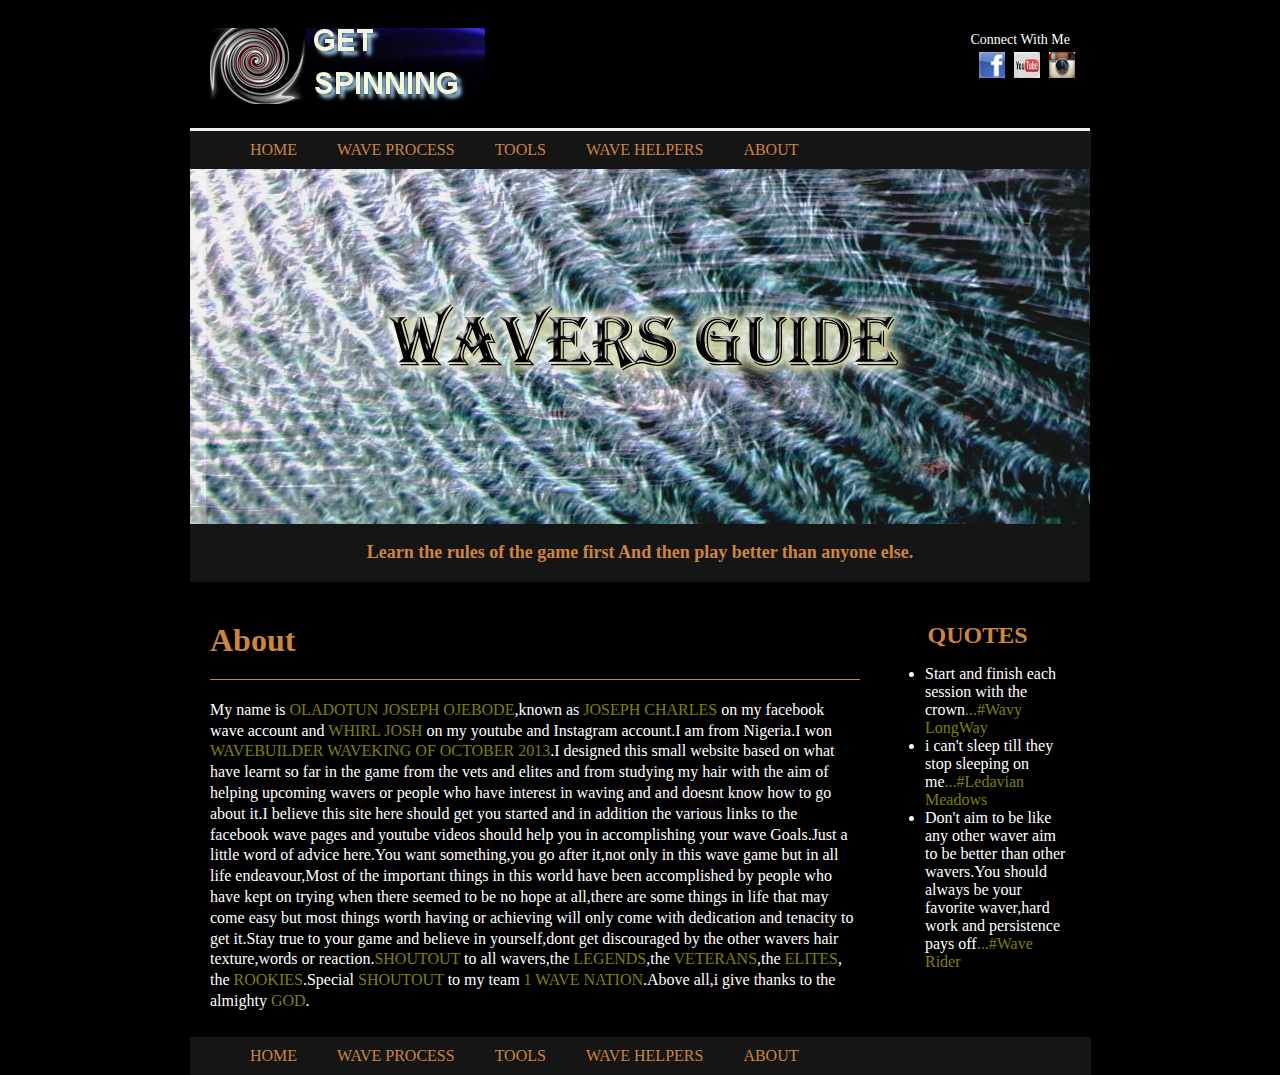
==== about.html @ e161d1dd "Add files via upload" ====
﻿<!DOCTYPE HTML>
<html xmlns="http://www.w3.org/1999/xhtml">

<!-- #BeginTemplate "main.dwt" -->

<head>

     <script src="js/lib/jquery-1.9.0.min.js" type="text/javascript"></script>
     <script src="js/jquery.index.js" type="text/javascript"></script>

     <!-- #BeginEditable "doctitle" -->
     <title>Connect With Me</title>
     <!-- #EndEditable -->
     <link rel="stylesheet" type="text/css" href="Css/styles.css" media="screen">
</head>

<body>
  
<div id="wrapper">
        
        <div id="top">
            <div id="siteName">
                 <img src="images/spin.jpg" alt="logo" />
            </div>
            
            <div id="socialMedia">
                 <p>Connect With Me</p>
                 <ul>
                     <li><a href="https://www.facebook.com/joseph.charles.585559"><img src="images/fb.jpg" alt=""/></a></li> 
                     <li><a href="http://www.youtube.com/channel/UCT9BA4uQmAjVVBQdiQf4_kQ/videos"><img src="images/yt.jpg" alt="" /></a></li>
                     <li><a href="http://instagram.com/whirl_josh"><img src="images/ig.jpg" alt=""/></a></li>
                 </ul>       
            </div>
            
        </div>
        

        <div id="topnav">
           <ul>
              <li><a href="index.html">HOME</a></li>
              <li><a href="waveProcess.html">WAVE PROCESS</a></li>
              <li><a href="tools.html">TOOLS</a></li>
              <li><a href="waveHelpers.html">WAVE HELPERS</a></li>
              <li><a href="about.html">ABOUT</a></li>
           </ul>
        </div>
        
        <div id="banner">
             <img src="images/Banner/first.jpg"  alt="banner1" />
             <img src="images/Banner/second.jpg" alt="banner2" />
             <img src="images/Banner/third.jpg"  alt="banner3" />
             <img src="images/Banner/fourth.jpg" alt="banner4" />
             <img src="images/Banner/fifth.jpg"  alt="banner5" style="left: 5px; top: -7px" />
             <img src="images/Banner/sixth.jpg"  alt="banner6" />
        </div>
              
      
       
       <div id="subbanner">
            <h3>Learn the rules of the game first And then play better than anyone else.</h3>
       </div>
        
        
        <div id="content">
              <!-- #BeginEditable "content" -->
              <h1>About</h1>
              <p>My name is <span class="important">OLADOTUN JOSEPH OJEBODE</span>,known as <span class="important">JOSEPH CHARLES</span> on my facebook wave account and <span class="important">WHIRL JOSH</span>
                 on my youtube and Instagram account.I am from Nigeria.I won <span class="important">WAVEBUILDER WAVEKING OF OCTOBER 2013</span>.I designed this small website based on what have learnt so far in the game from
                 the vets and elites and from studying my hair with the aim of helping upcoming wavers or people who have interest in waving and
                 and doesnt know how to go about it.I believe this site here should get you started and in addition the various links
                 to the facebook wave pages and youtube videos should help you in accomplishing your wave Goals.Just a little
                 word of advice here.You want something,you go after it,not only in this wave game but in all 
                 life endeavour,Most of the important things in this world have been accomplished by people who
                 have kept on trying when there seemed to be no hope at all,there are some things in life that may come easy but most 
                 things worth having or achieving will only come with dedication and tenacity to get it.Stay true to your game
                 and believe in yourself,dont get discouraged by the other wavers hair texture,words or reaction.<span class="important">SHOUTOUT</span> to all wavers,the
                 <span class="important">LEGENDS</span>,the <span class="important">VETERANS</span>,the <span class="important">ELITES</span>,
                 the <span class="important">ROOKIES</span>.Special <span class="important">SHOUTOUT</span> to my team <span class="important">1 WAVE NATION</span>.Above all,i give thanks to the almighty <span class="important">GOD</span>.
                 
        <!-- #EndEditable -->
                 
        </div>
               
        <div id="rightside">
             <!-- #BeginEditable "rightside" -->
             <h2>QUOTES</h2>
             <ul>
                 <li>Start and finish each session with the crown<span class="important">...#Wavy LongWay</span></li>
                 <li>i can't sleep till they stop sleeping on me<span class="important">...#Ledavian Meadows</span></li>
                 <li>Don't aim to be like any other waver aim to be better than other wavers.You should always be your favorite waver,hard work and persistence pays off<span class="important">...#Wave Rider</span></li>                 
             </ul>
        
             
        <!-- #EndEditable -->
        
             
        </div>
        
        <div id="footer">
           <ul>
              <li><a href="index.html">HOME</a></li>
              <li><a href="waveProcess.html">WAVE PROCESS</a></li>
              <li><a href="tools.html">TOOLS</a></li>
              <li><a href="waveHelpers.html">WAVE HELPERS</a></li>
              <li><a href="about.html">ABOUT</a></li>
           </ul>

        </div>  
        
</div>      
</body>

<!-- #EndTemplate -->

</html>
---- Css/styles.css ----
﻿body                {
	                 background-color:#000000;
                    }


#wrapper            {
	                 width:900px;
	                 margin:0px auto;
	                 background-color:#000000;
                    }

#top                {
	                 background-color:#000000;
	                 width:100%; 
	                 padding:20px 0px; 
	                 overflow:hidden;
	                 border-bottom:3px #eeeeee solid;
                    }

#siteName           {
	                 margin:0 0 0 20px;
	                 float:left;
                    }
                    
#socialMedia        {
                     float:right;
                     margin:0 10px 0 0;
                    }
                    
#socialMedia p      {   
                     color:#ffffff; 
                     font-size:14px;
                     margin:4px 10px 4px 0px;
                     float:right;
                    }
     
#socialMedia img    {
	                 width:26px; height:26px; padding:0 5px 0 0;

                    }
                    
#socialMedia ul li  {
	                 display:inline; 
                    }
                    
#banner             {
	                 position: relative; 
                     width: 900px; 
                     height: 355px; 
	                 overflow: hidden; 
                    }
                    
#banner img         {
	                  position: absolute;
	                  width: 900px;
	                  top: 0; 
                      left: 0;  
                    }                     
                    
#subbanner          {
	                 width:100%; background-color:#151515; padding:10px 0; overflow:hidden;
                    }
                    
#subbanner h3       { color:#CD853F; font-size:18px; font-weight:bold; text-align:center; line-height:10%;
                    }
                    
#topnav             { background-color:#151515; clear:both;   }
#topnav ul          { width:95.7%; float:left; margin:0px; background-color:#151515;  }
#topnav ul li       { display:inline; }  
#topnav ul li a     { float:left; padding:10px 20px; text-decoration: none;}                                

#topnav a:link      {color:#CD853F; }
#topnav a:visited   {color:#CD853F; }
#topnav a:active    {color:#CD853F; }
#topnav a:hover     {color:#CD853F; background-color:#800000; }
#topnav a:focus     {color:#CD853F; }



#content            {
	                 float:left;
	                 width:650px;
	                 padding:20px;
	                 background-color:#000000;
	                 color:#ffffff;
                    }

#content h1         {
	                 margin:0 0 20px 0;
	                 font-size:32px;
	                 border-bottom:1px #CD853F solid;
	                 color:#CD853F;
	                 padding:20px 0px;
                    }

#content p          {
                      margin :5px 0px;
	                  line-height:130%;
                    }
                    
#content h2         {
                     
	                 color:#CD853F;
	                 margin:10px 0 0 0;

                    }

#content h3         {
                     color:#bd8249;
	                 margin:20px 0 0 0;
	
                    }
                    
#rightside          {
	                 padding:20px;
	                 margin-left:675px;
	                 background-color:#000000;
	                 color:#ffffff;
                    }

#rightside h2       {
	                 margin:20px 0 10px 0;
	                 color:#CD853F;
	                 text-align:center;
                    }

#rightside p        {
	                 margin:8px 0;
	                 line-height:130%;
                    }
                      
.important          {
	                  color:#808000;
                    }                     

#footer             { background-color:#151515; clear:both;   }
#footer ul          { width:95.7%; float:left; margin:0px; background-color:#151515;   }
#footer ul li       { display:inline; }  
#footer ul li a     { float:left; padding:10px 20px; text-decoration: none; }                                

#footer a:link      {color:#CD853F; }
#footer a:visited   {color:#CD853F; }
#footer a:active    {color:#CD853F; }
#footer a:hover     {color:#CD853F; background-color:#990012; }
#footer a:focus     {color:#CD853F; }

#tnx                {color:#CD853F; }

#asid ul li a     { text-decoration: none; }  

#asid  a:link      {color:#8B4513; }
#asid  a:visited   {color:#8B4513; }
#aside a:active    {color:#8B4513; }
#aside a:hover     {color:#8B4513;  }
#aside a:focus     {color:#8B4513; }





aside {
       width:80%;
	   margin-right:auto;
	   margin-left:auto;
	   font-size:.8em;
	   background:#151515;
	   padding:20px;
	   border:1px solid #696;
	   border-radius:30px;
	   color:#CD853F;
		
    }



/* Form */
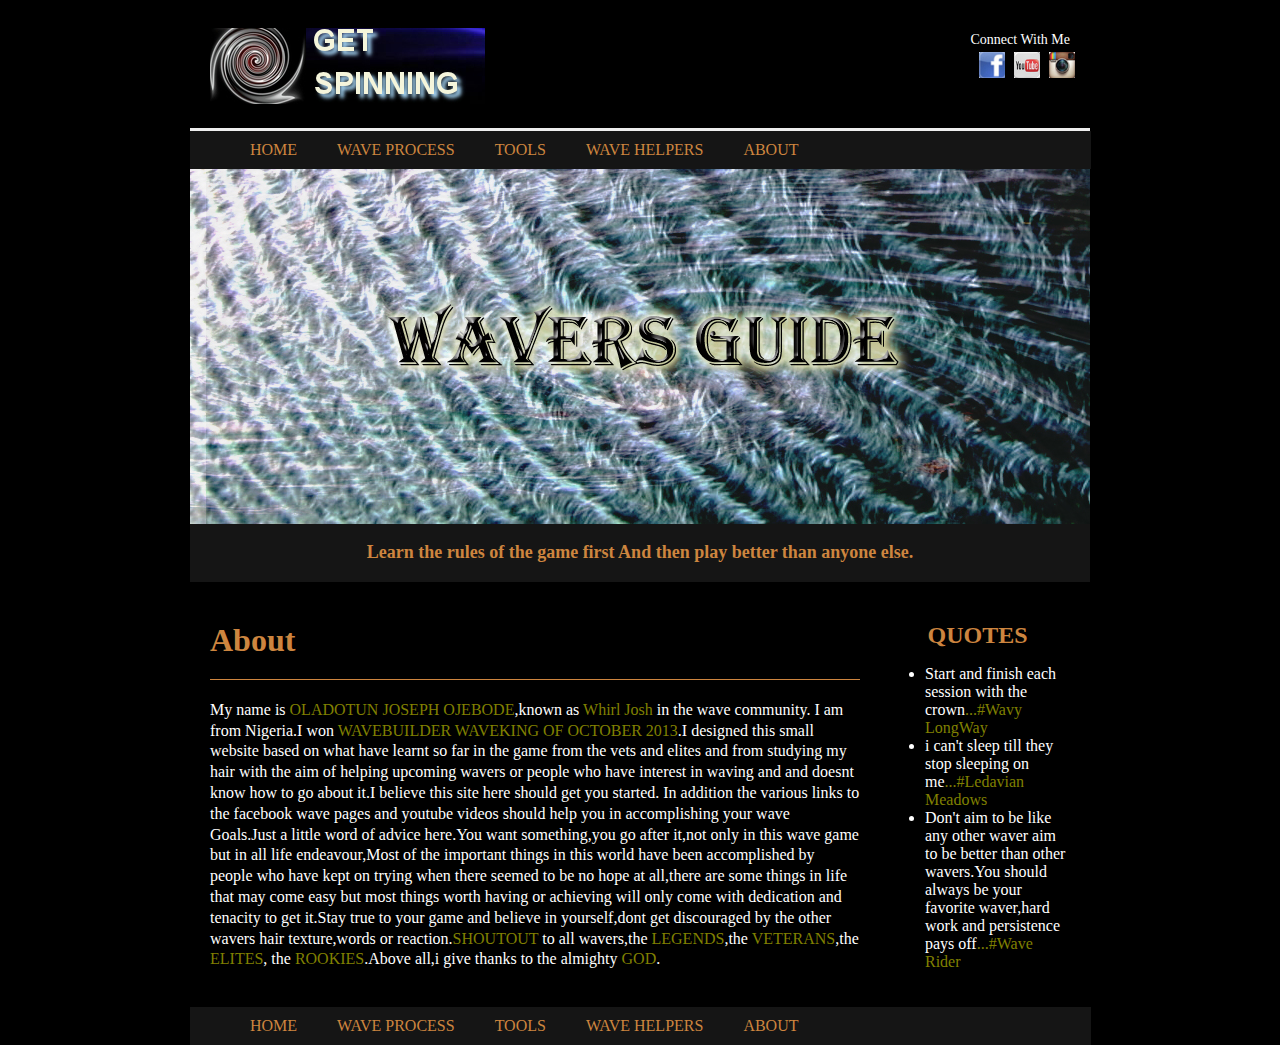
==== commit d142e67c: "Update about.html" ====
--- a/about.html
+++ b/about.html
@@ -64,10 +64,10 @@
         <div id="content">
               <!-- #BeginEditable "content" -->
               <h1>About</h1>
-              <p>My name is <span class="important">OLADOTUN JOSEPH OJEBODE</span>,known as <span class="important">JOSEPH CHARLES</span> on my facebook wave account and <span class="important">WHIRL JOSH</span>
-                 on my youtube and Instagram account.I am from Nigeria.I won <span class="important">WAVEBUILDER WAVEKING OF OCTOBER 2013</span>.I designed this small website based on what have learnt so far in the game from
+              <p>My name is <span class="important">OLADOTUN JOSEPH OJEBODE</span>,known as <span class="important">Whirl Josh </span> in the wave community.
+                 I am from Nigeria.I won <span class="important">WAVEBUILDER WAVEKING OF OCTOBER 2013</span>.I designed this small website based on what have learnt so far in the game from
                  the vets and elites and from studying my hair with the aim of helping upcoming wavers or people who have interest in waving and
-                 and doesnt know how to go about it.I believe this site here should get you started and in addition the various links
+                 and doesnt know how to go about it.I believe this site here should get you started. In addition the various links
                  to the facebook wave pages and youtube videos should help you in accomplishing your wave Goals.Just a little
                  word of advice here.You want something,you go after it,not only in this wave game but in all 
                  life endeavour,Most of the important things in this world have been accomplished by people who
@@ -75,7 +75,7 @@
                  things worth having or achieving will only come with dedication and tenacity to get it.Stay true to your game
                  and believe in yourself,dont get discouraged by the other wavers hair texture,words or reaction.<span class="important">SHOUTOUT</span> to all wavers,the
                  <span class="important">LEGENDS</span>,the <span class="important">VETERANS</span>,the <span class="important">ELITES</span>,
-                 the <span class="important">ROOKIES</span>.Special <span class="important">SHOUTOUT</span> to my team <span class="important">1 WAVE NATION</span>.Above all,i give thanks to the almighty <span class="important">GOD</span>.
+                 the <span class="important">ROOKIES</span>.Above all,i give thanks to the almighty <span class="important">GOD</span>.
                  
         <!-- #EndEditable -->
                  
@@ -112,4 +112,4 @@
 
 <!-- #EndTemplate -->
 
-</html>+</html>
